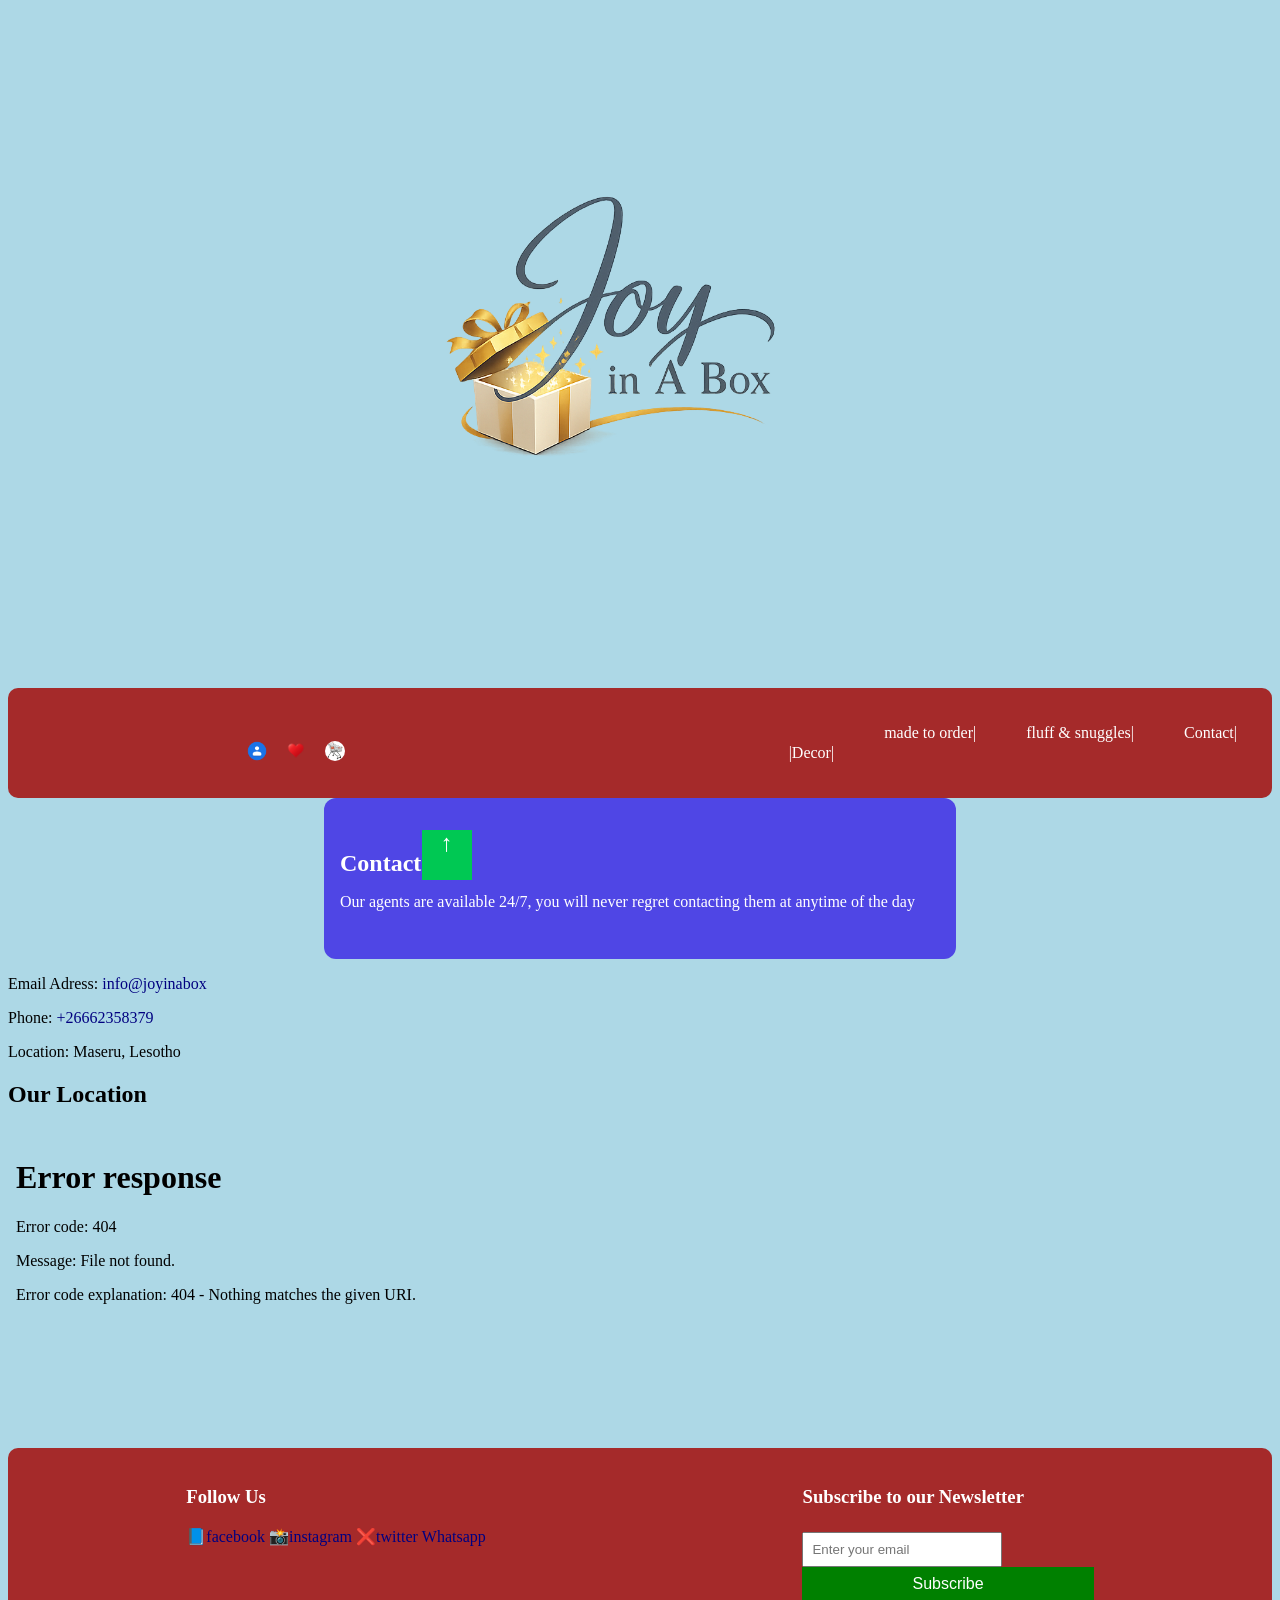
==== contact.html @ 6b1da3c4 "Add files via upload" ====
<!DOCTYPE>
<html>
<head>
<title>Contact</title>
<link rel="stylesheet" href="style.css">

</head>
<body>
<div class="logo-wrap">
<a href="home.html">
<img src="box.png"
width="600" height="650"
alt="Joy in A Box Logo" class="logo">
</div>

<header>

<div class="top-icons">
<a href="#"><img src="contacts.png" width="20" height="20" alt="Account"></a>
<a href="#"><img src="love.webp" width="20" height="20" alt="Favorites"></a>
<a href="#"><img src="trolley.jpg" width="20" height="20" alt="Cart"</a>
</div>
<nav> <ul class="menu">
<li class="dropdown">
<a href="decor.html">|Decor|</a>
<ul class="dropdown-menu">
<li><a href="#">Wall Art</a></li>
<li><a href="#">Furniture</a></li>
</ul></li>

<li><a href="made to order.html">made to order|</a></li>

<li><a href="fluff & snuggles.html">fluff & snuggles|</a></li>

<li><a href="contact.html">Contact|</a></li>
</nav>

</header>
<section>
<div class="hero">
<h1>Contact us</h1>
<p>Our agents are available 24/7, you will never regret contacting them at anytime of the day</p>
</div>
<div>
<p>Email Adress:
<a
href="mailto:info@joyinabox.com">info@joyinabox</a></p>
</div>
<p>Phone:
<a href="tel:+26662358379">+26662358379</a></p>
<p>Location: Maseru, Lesotho</p>
</section>
<section>
<h2>Our Location</h2>
<iframe
src="https//maps.app.goo.gl/3ShPtFXgV5QEssza9" 
width="100%"
height="300"
style="border:0;">
</iframe>
<footer>

<div class="social-media">
    <h3>Follow Us</h3>
    <a href="https://facebook.com" target="_blank">📘facebook</a>
    <a href="https://instagram.com" target="_blank">📸instagram</a>
    <a href="https://twitter.com" target="_blank">❌twitter</a>
	<a href="#top" class="scroll-top">&#8593;</a>
<a href="https//wa.me/
class="whatsapp-btn">Whatsapp</a>

</div>



    <div class="newsletter">
        <h3>Subscribe to our Newsletter</h3>
        <input type="email" placeholder="Enter your email">
        <button>Subscribe</button>
    </div>



</footer>


</body>



</html>
---- style.css ----
body {background-color:lightblue;}
header{display: flex;justify-content:center;align-items: center; padding: 50px 0;background-color:brown;border-radius:10px;margin-top:10px;}
.logo img{height: 150px; width: 200px;}

header{display: flex;justify-content:space-between;align-items: center; padding: 10px 20px;}
.top-icons a img{width: 20px; height: 20px; margin-left: 15px;} 

nav ul.menu {
	list-style:none; 
	display: flex; 
	gap: 20px;
	padding: 0;}
	
	nav ul.menu li {
		position: relative;
		} 
	nav ul.menu li a {
		text-decoration: none; 
		color:white;
		padding:10px 15px; 
		display: block;}
ul.dropdown-menu {
	display: none; 
position: absolute; 
top: 100%; 
left: 0; background: gray;
 list-style: none; 
 padding: 0;
 margin: 0;
 min-width: 150px;
}


li.dropdown:hover ul.dropdown-menu {
	display: block;} 
	#made-to-order-process {
		padding: 40px 20px;
		background: #f9f9f9;
	} 
	#made-to-order-process ol {
		list-style: decimal inside;
		font-size:  18px;
		line-height: 2;
	}
	.scroll-top, .whatsapp-btn {
		position:fixed;
		bottom:20px;
		width: 50px;
		height:50px;
		background:#00c853;
		color:#fff;
		text-align:center;
		line-height:50px
		border-radius: 50%;
		font-size:24px;
		text-decoration:none;
		box-shadow: 0 2px 5px
		rgba(0,0,0,0,3);
	}
	.scroll-top {
		right: 2opx;
		}
	.whatsapp-btn{
		right:20px;
		}
		footer{
			background:brown;
			color:white;
			padding:20px;
			display:flex;
			justify-content:space-around;
			flex-wrap:wrap;
			border-radius:10px;
			margin-top:10px;
		}
		.footer-section {
			margin:10px;
		}
		footer-section h3 {
			margin-bottom:10px;
		}
		a {
			text-decoration:none;
			color:black;
		}
		.image-grid {
			display: grid;
			grid-template-columns:repeat(3,1fr);
			gap:15px;
		}
		img {
			border-radius:10px;
			margin-top:20px;
		}
		form {
			max-width:500px;
			margin:auto;
		}
		input, select, textarea {
			width:100%;
			padding:10px;
			margin-top:5px
		}
		button {
			background:green;
			color:white;
			padding:10px;
			border:none;
			width:100%;
			font-size:16px;
		}
		a {
			text-decoration: none;
			color: navy;
		}
		iframe {
			border-radius:10px;
			margin-top:10px;
		}
		video {
    border-radius: 10px;
    margin-top: 20px;
}
figure img {
	width:100%;
	height:auto;
	border-radius:12px;
	display:block;
}
figcaption {
	font-size:0.9rem;
	color:#555;
	margin-top:0.5rem;
}
.hero {
	background: #4f46e5;
	color:white;
	padding:2rem 1rem;
	border-radius:12px;
	max-width:600px;
	margin:0 auto;
}
.hero h1 {
	margin-bottom:0.5rem
}
.logo-wrap {
	text-align: center;
}
newsletter {
    margin: 10px;
}

.newsletter input {
    padding: 8px;
    width: 200px;
}

.newsletter button {
    padding: 8px;
    background: green;
    color: white;
    border: none;
}
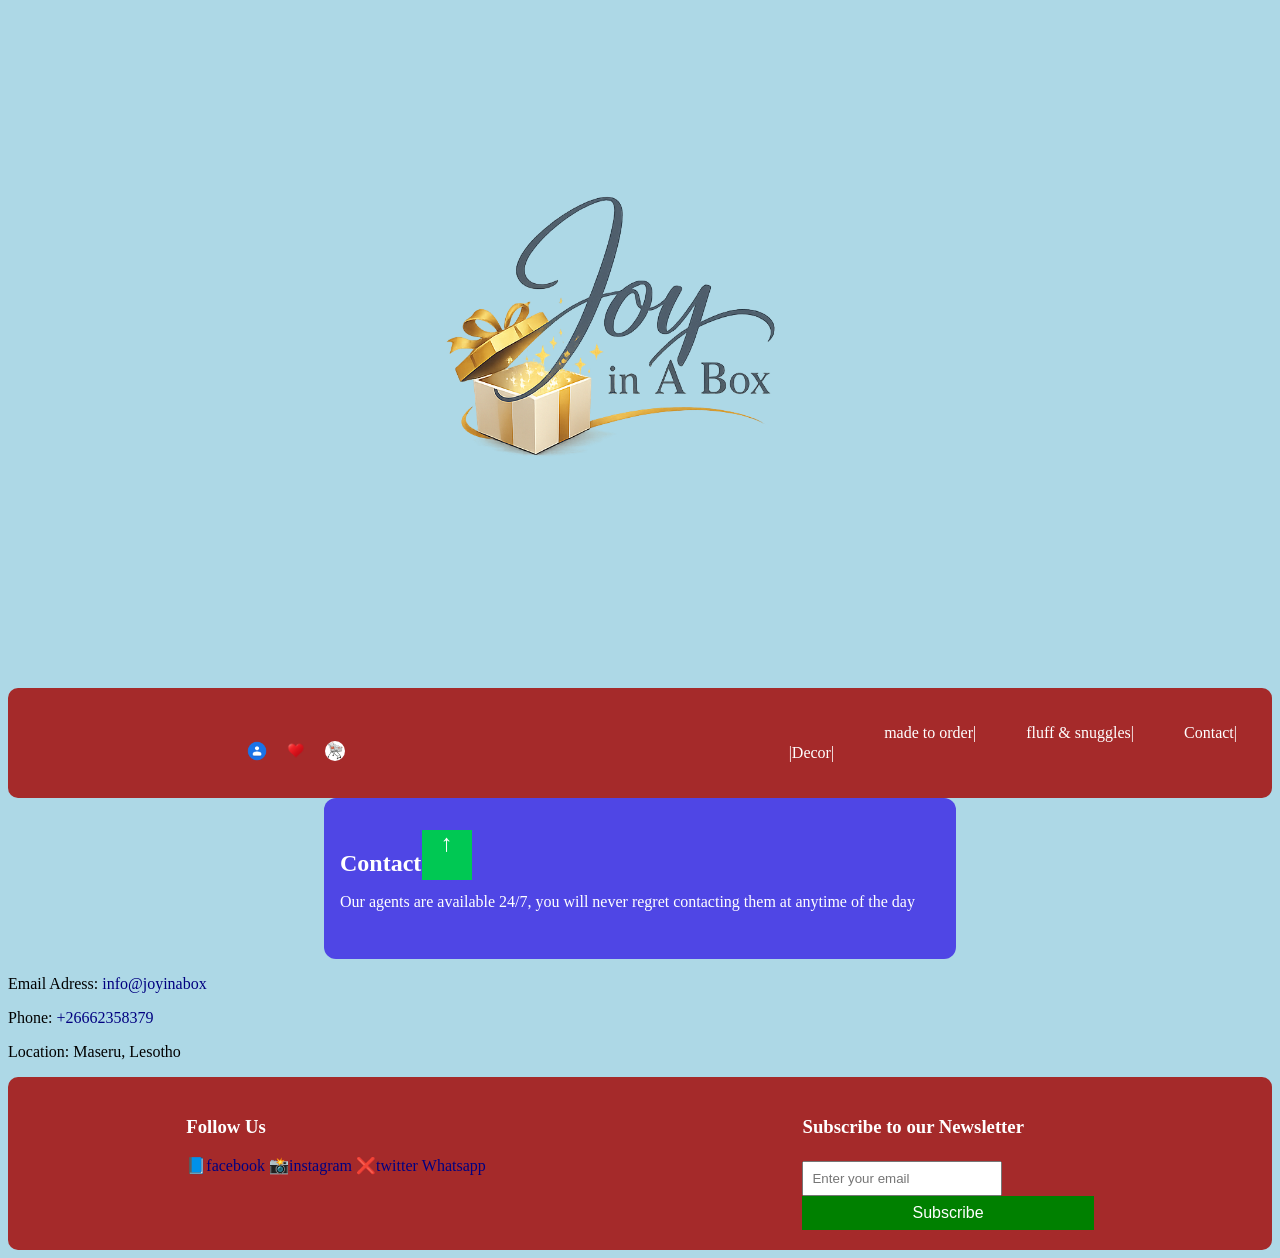
==== commit 00af52d5: "Add files via upload" ====
--- a/contact.html
+++ b/contact.html
@@ -50,14 +50,6 @@
 <a href="tel:+26662358379">+26662358379</a></p>
 <p>Location: Maseru, Lesotho</p>
 </section>
-<section>
-<h2>Our Location</h2>
-<iframe
-src="https//maps.app.goo.gl/3ShPtFXgV5QEssza9" 
-width="100%"
-height="300"
-style="border:0;">
-</iframe>
 <footer>
 
 <div class="social-media">
